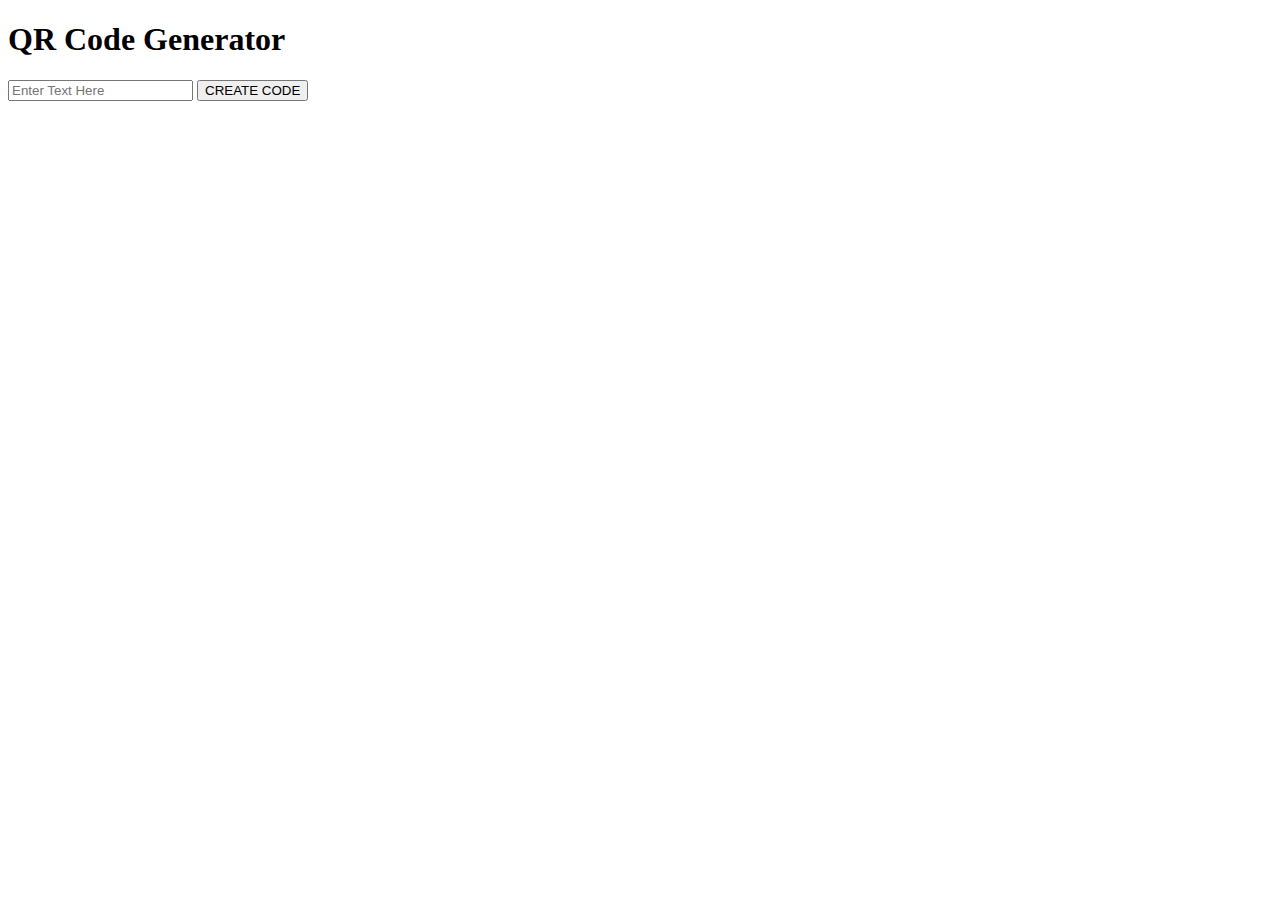
==== 2-QR_Code_Generator/index.html @ 8518aa15 "adding 2 project folder with html file code" ====
<!DOCTYPE html>
<html lang="en">
<head>
    <meta charset="UTF-8">
    <meta http-equiv="X-UA-Compatible" content="IE=edge">
    <meta name="viewport" content="width=device-width, initial-scale=1.0">
    <title>QR Code Generator</title>
    <link rel="stylesheet" href="https://cdnjs.cloudflare.com/ajax/libs/lato-font/3.0.0/css/lato-font.min.css" integrity="sha512-rSWTr6dChYCbhpHaT1hg2tf4re2jUxBWTuZbujxKg96+T87KQJriMzBzW5aqcb8jmzBhhNSx4XYGA6/Y+ok1vQ==" crossorigin="anonymous" referrerpolicy="no-referrer" />
    <link rel="stylesheet" href="style.css">
</head>
<body>
    <div class="container">
        <h1>QR Code Generator</h1>
        <div class="box">
            <input type="text" id="input" placeholder="Enter Text Here">
            <button type="submit" id="qr-code">CREATE CODE</button>
        </div>
        <span id="loading"></span>
        <img src="">
    </div>
    <script src="main.js"></script>
</body>
</html>
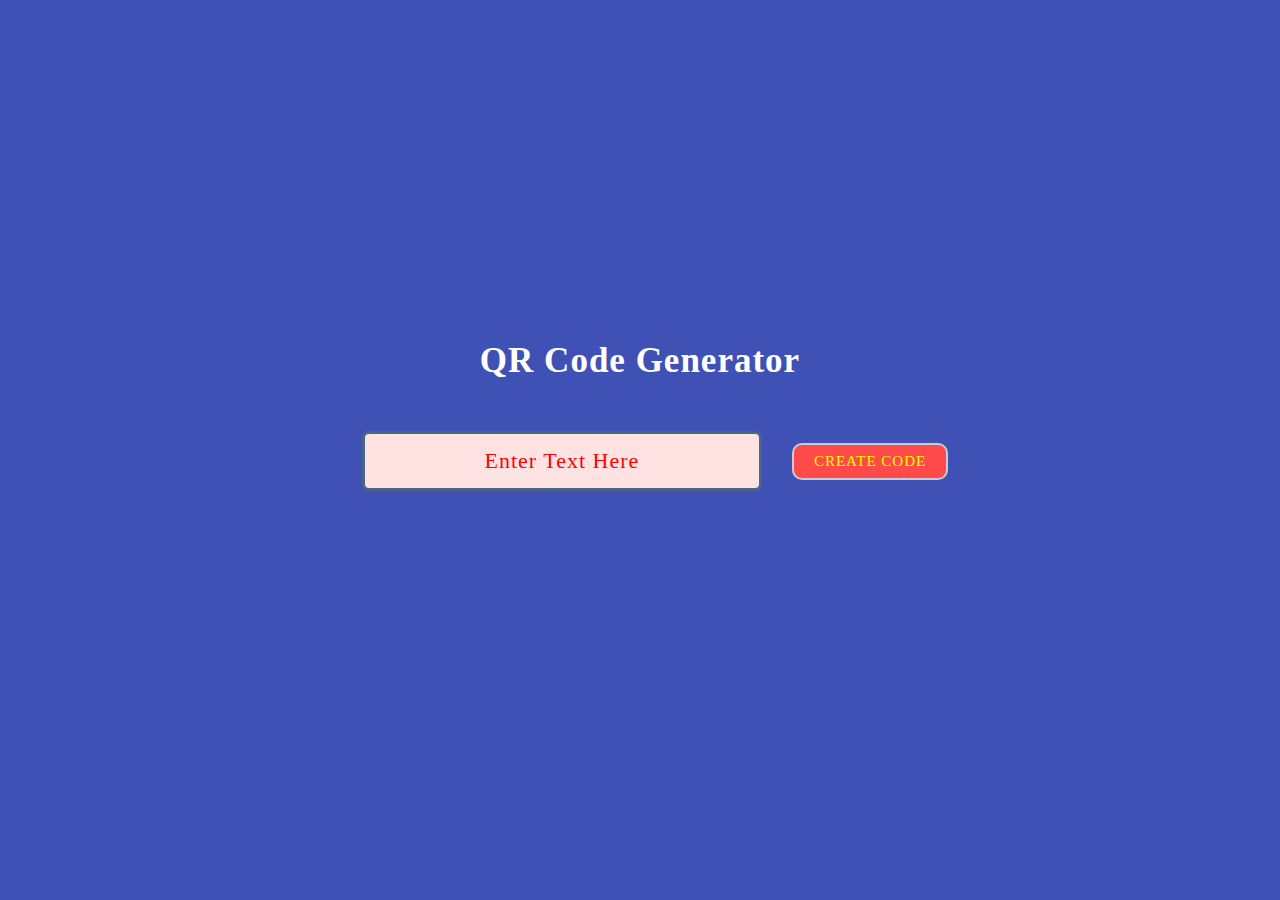
==== commit c4ef2b4b: "udating the js ,css,Html files" ====
--- a/2-QR_Code_Generator/index.html
+++ b/2-QR_Code_Generator/index.html
@@ -16,7 +16,9 @@
             <button type="submit" id="qr-code">CREATE CODE</button>
         </div>
         <span id="loading"></span>
-        <img src="">
+        <div class="image">
+            <img src="" id="code-img">
+        </div>
     </div>
     <script src="main.js"></script>
 </body>
--- a/2-QR_Code_Generator/style.css
+++ b/2-QR_Code_Generator/style.css
@@ -0,0 +1,79 @@
+*{
+    margin: 0;
+    padding: 0;
+    box-sizing: border-box;
+    font-family: 'Lato';
+    letter-spacing: 1px;
+
+}
+
+.container{
+    width: 100%;
+    height: 100vh;
+    background-color: #3f51b5;
+    text-align: center;
+    display: flex;
+    flex-direction: column;
+    align-items: center;
+    justify-content: center;
+}
+h1{
+    font-size: 35px;
+    color: #fff;
+}
+.box{
+    width: 1000px;
+    padding: 20px 0;
+    display: flex;
+    justify-content: center;
+    align-items: center;
+}
+input{
+    width: 400px;
+    height: 60px;
+    padding: 15px;
+    margin: 30px;
+    font-size: 22px;
+    text-align: center;
+    background-color: #ffe3e3;
+    border-radius: 7px;
+    border: 3px solid #4b6587;
+    outline: none;
+}
+#input::placeholder{
+    color: red;
+}
+
+button{
+    font-size: 15px;
+    padding: 8px 20px;
+    font-weight: 500;
+    cursor: pointer;
+    transition: 0.4s;
+    border-radius: 10px;
+    background-color: #ff4a4a;
+    border: 2px solid #C9CCD5;
+    color: yellow;
+    outline: none;
+
+}
+
+#loading{
+    display: none;
+    width: 40px;
+    height: 40px;
+    margin-bottom: 30px;
+    border-radius: 50%;
+    border:6px solid #ffffff26;
+    border-top: 5px solid #fff;
+    animation: loading 1s linear infinite;
+
+}
+@keyframes loading{
+    from{
+        transform: rotate(0deg);
+    }
+    to{
+        transform: rotate(360deg);
+    } 
+}
